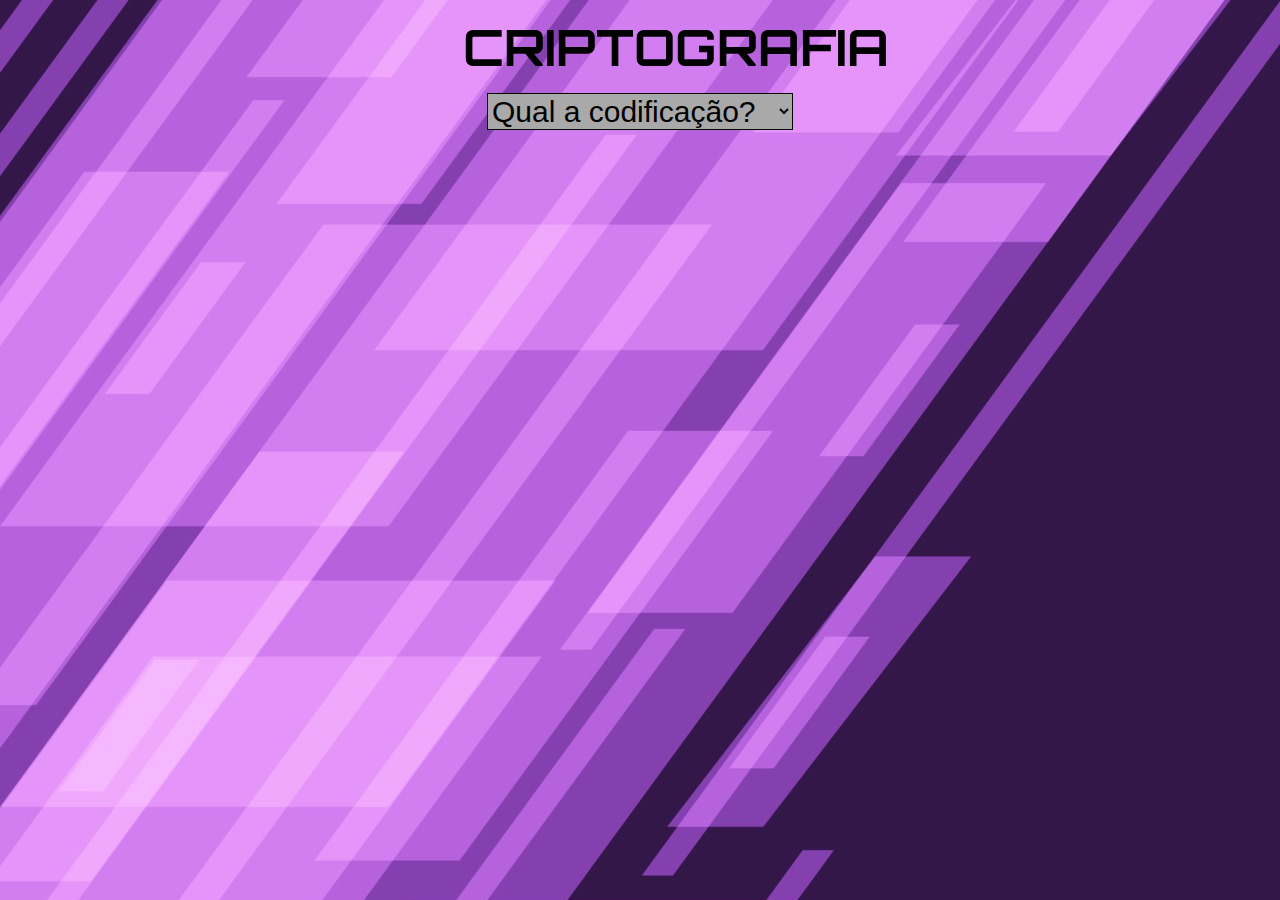
==== index.html @ 88eb62ec "alterando index.html" ====
<!DOCTYPE html>
<html lang="pt-br">

<head>
  <meta charset="UTF-8">
  <meta http-equiv="X-UA-Compatible" content="IE=edge">
  <meta name="viewport" content="width=device-width, initial-scale=1.0">
  <title>Passinho do Romano e Base64</title>
  <link rel="stylesheet" href="style.css">
  <link rel="shortcut icon" type="image/x-icon" href="padlock.ico" />
  <link href="https://fonts.googleapis.com/css?family=Orbitron:regular,500,600,700,800,900" rel="stylesheet" />
</head>

<body>
  <h1 class="titulo">CRIPTOGRAFIA</h1>

  <main class="main">
    <section>
      <div class="hero">
        <select name="" id="options" onchange="selecionarCodificacao(this)">
          <option>Qual a codificação?</option>
          <option value="base64">Base64</option>
          <option value="cifracesar">Cifra de César</option>
        </select>
      </div>
    </section>

    <section>
      <form action="">
        <div class="texto-cripto" id="codebase64" style="display: none;">
          <!-- <label for="input-texto">Digite a mensagem para ser criptografada</label> -->
          <input class="input-entrada" type="text" name="input-texto" id="input-texto"
            placeholder="insira o texto aqui">
          <input type="button" id="msg-base64-crypto" value="Codificar Mensagem" style="display: none;"
            onclick="encoderBase()">
          <input type="button" id="msg-base64-decrypto" value="Decodificar Mensagem" style="display: none;"
            onclick="decoderBase()">
          <div class="btn-base64">
            <input class="btn" type="radio" name="encriptobase" id="crypto-radio" onclick="selecionaradio(this)">
            <label for="btn-cripto">Codificar</label>
            <input class="btn" type="radio" name="encriptobase" id="btn-descripto" onclick="selecionaradio(this)">
            <label for="btn-descripto">Decodificar</label>
          </div>
          <div class="flex-column">
            <label id="">Mensagem criptografada:</label>
            <textarea id="input-saida" rows="10" cols="40"></textarea>
            <button type="button" value="copiar" id="buttonCopiarBase64" onclick="copiarBase64()">Copiar</button>
            <button type=" button" value="limpar" id="button-limpar" onclick="limparBase64()">Limpar</button>
          </div>
        </div>

        <div class="texto-cripto" id="cesar" style="display: none;">
          <input class="input-entrada" type="text" name="input-texto" id="entrada-name"
            placeholder="insira o texto aqui">
          <input type="number" id="key-entrada" maxlength="2" max="999" min="1" placeholder="00" required>
          <input type="button" id="msg-cesar-crypto" value="Codificar Mensagem" style="display: none;"
            onclick="cesarEncoder()">
          <input type="button" id="msg-cesar-decrypto" value="Decodificar Mensagem" style="display: none;"
            onclick="cesarDecoder()">
          <div class="btn-base64">
            <input class="btn" type="radio" name="encriptobase" id="crypto-radio-cesar" onclick="selecionaradio(this)">
            <label for="btn-cripto">Codificar</label>
            <input class="btn" type="radio" name="encriptobase" id="crypto-radio-cesar" onclick="selecionaradio(this)">
            <label for="btn-descripto">Decodificar</label>
          </div>
          <div class="flex-column">
            <label id="">Mensagem criptografada:</label>
            <textarea id="input-saida-cesar" rows="10" cols="40"></textarea>
            <button type="button" value="copiar" id="buttonCopiar" onclick="copiar()">Copiar</button>
            <button type="button" value="limpar" id="limpar" onclick="limparCesar()">Limpar</button>
          </div>
        </div>
      </form>
    </section>
  </main>
  <script src="script.js"></script>
</body>

</html>
---- style.css ----
* {
  margin: 0;
  padding: 0;
  box-sizing: border-box;
}

body {
  background-image: url(cripto3.jpg);
  font-family: Verdana, Geneva, Tahoma, sans-serif;
  flex-direction: column;
  font-family: 'Orbitron', sans-serif;
}



.main {
  width: 80vw;
  margin: auto;
  display: flex;
  justify-content: center;
  text-align: center;
  flex-direction: column;
  align-items: center;
}

.titulo {
  align-items: center;
  padding: 15px;
  width: 30vw;
  margin: auto;
}

.texto-cripto {
  padding: 10px;
  margin: 100px;
  margin-top: 50px;
  box-shadow: 2px 2px 2px 1px rgba(0, 0, 0, 0.2);
  background: url(cripto.jpg);
  border-radius: 0.5em;
  width: 60vw;
  height: 550px;
}

.mensagem-entrada {
  padding: 10px;
  margin: 0 10px 0 10px;
  box-shadow: 2px 2px 2px 1px rgba(0, 0, 0, 0.2);
  background-color: white;
  border-radius: 0.5em;
  width: 30vw;
  height: auto;
}

.flex-column{
  display: flex;
  flex-direction: column;
  align-items: center;
  justify-content: center;
  margin-top: 15px;
  
}



.btn {
  box-sizing: border-box;
  border: 0;
  color: white;
  font-weight: bold;
  background-color: blue;
  padding: 10px;
  margin-top: 10px;
  border-radius: 0.5em;
  width: 100px;
  height: 25px;

}

.text-input {
  border-radius: 0.5em;
  border: 1px solid rgba(0, 0, 0, 0.2);
  display: block;
  padding: 0.5em;
  width: 100%;
  height: 50px;
}

.hero{
  align-items: center;
  justify-content: center;
}

 .btn-base64{
  flex-direction: column;
  align-items: center;
  text-align: center;
  margin-left: 50px;
  margin-top: 60px;
  gap: 40px;
} 

 .button-codificador{
 flex-direction: row;
 justify-content: space-between;
  gap: 30px;
  margin-top: 50px;
} 

   /* #msg-base64-crypto{
 
} */

/* #msg-base64-decrypto{
  margin-left: 50px;
}   */

#crypto-radio{
  margin-right: 17px;
} 

input#msg-base64-crypto{
  all: unset;
  background-color: white;
  width: 200px;
  height: 40px;
  color: black;
  border-radius: 8px;
  margin-left: 380px;
  margin-top: 20px;
}

input#msg-base64-decrypto{
  all: unset;
  background-color: white;
  width: 200px;
  height: 40px;
  color: black;
  border-radius: 8px;
  margin-left: 380px;
  margin-top: 20px;
}

button#buttonCopiar{
  all: unset;
  background-color: white;
  width: 200px;
  height: 40px;
  color: black;
  border-radius: 8px;
  margin-top: 20px;
}



button#buttonCopiarBase64{
  all: unset;
  background-color: white;
  width: 200px;
  height: 40px;
  color: black;
  border-radius: 8px;
  margin-top: 20px;
}


#input-texto{
  background-color: white;
  width: 600px;
  height: 40px;
  color: black;
  border-radius: 8px;

}

label{
  font-size: 20px;
  color: black;
  background-color: white;
}

input#msg-cesar-crypto{
  all: unset;
  background-color: white;
  width: 200px;
  height: 40px;
  color: black;
  border-radius: 8px;
  margin-left: 380px;
  margin-top: 20px;
}

input#msg-cesar-decrypto{
  all: unset;
  background-color: white;;
  width: 200px;
  height: 40px;
  color: black;
  border-radius: 8px;
  margin-left: 380px;
  margin-top: 20px;
}

#entrada-name{
  background-color: white;
  width: 600px;
  height: 40px;
  color: black;
  border-radius: 8px;
}

h1{
  font-size: 50px;
  align-items: center;
  text-align: center;
  color: black;
}

textarea#input-saida{
  margin-top: 5px;
}

textarea#input-saida-cesar{
  margin-top: 5px;
}


button#button-limpar{
  all: unset;
  background-color: white;
  width: 200px;
  height: 40px;
  color: black;
  border-radius: 8px;
  margin-top: 20px;
}

button#limpar{
  all: unset;
  background-color: white;
  width: 200px;
  height: 40px;
  color: black;
  border-radius: 8px;
  margin-top: 20px;
}

select {
  background-color: darkgrey;
  border: 1px solid black;
  font-size: 30px;
  padding-right: 20px;

}

select{
  position: relative;
  font-family: Arial;
}
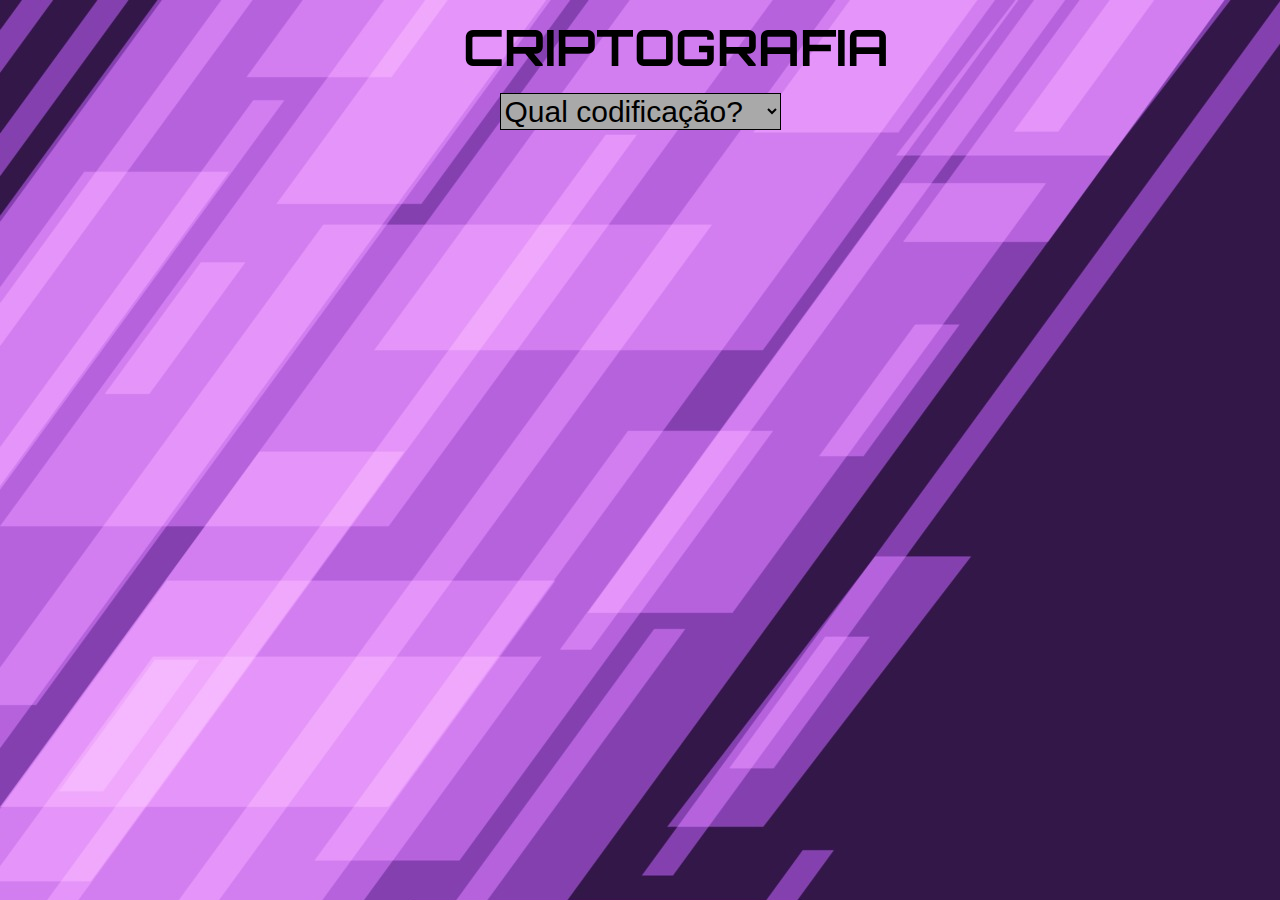
==== commit 1a9ad8cc: "alterando margin" ====
--- a/index.html
+++ b/index.html
@@ -18,7 +18,7 @@
     <section>
       <div class="hero">
         <select name="" id="options" onchange="selecionarCodificacao(this)">
-          <option>Qual a codificação?</option>
+          <option>Qual codificação?</option>
           <option value="base64">Base64</option>
           <option value="cifracesar">Cifra de César</option>
         </select>
--- a/style.css
+++ b/style.css
@@ -125,7 +125,7 @@
   height: 40px;
   color: black;
   border-radius: 8px;
-  margin-left: 380px;
+  margin-left: 400px;
   margin-top: 20px;
 }
 
@@ -136,7 +136,7 @@
   height: 40px;
   color: black;
   border-radius: 8px;
-  margin-left: 380px;
+  margin-left: 400px;
   margin-top: 20px;
 }
 
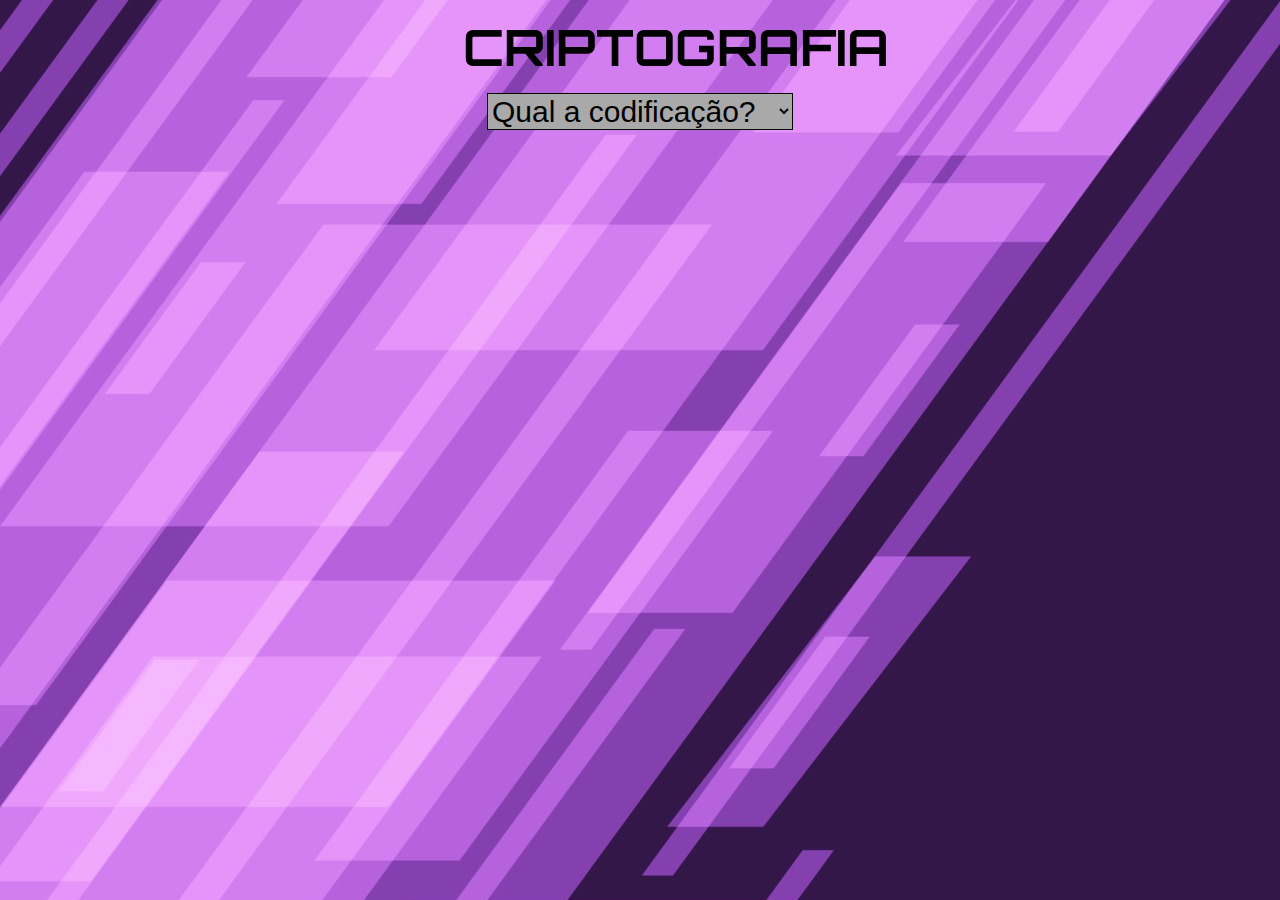
==== commit 4a230306: "alterando margin do button" ====
--- a/index.html
+++ b/index.html
@@ -18,7 +18,7 @@
     <section>
       <div class="hero">
         <select name="" id="options" onchange="selecionarCodificacao(this)">
-          <option>Qual codificação?</option>
+          <option>Qual a codificação?</option>
           <option value="base64">Base64</option>
           <option value="cifracesar">Cifra de César</option>
         </select>
@@ -31,10 +31,12 @@
           <!-- <label for="input-texto">Digite a mensagem para ser criptografada</label> -->
           <input class="input-entrada" type="text" name="input-texto" id="input-texto"
             placeholder="insira o texto aqui">
-          <input type="button" id="msg-base64-crypto" value="Codificar Mensagem" style="display: none;"
-            onclick="encoderBase()">
-          <input type="button" id="msg-base64-decrypto" value="Decodificar Mensagem" style="display: none;"
-            onclick="decoderBase()">
+          <div>
+            <input type="button" id="msg-base64-crypto" value="Codificar Mensagem" style="display: none;"
+              onclick="encoderBase()">
+            <input type="button" id="msg-base64-decrypto" value="Decodificar Mensagem" style="display: none;"
+              onclick="decoderBase()">
+          </div>
           <div class="btn-base64">
             <input class="btn" type="radio" name="encriptobase" id="crypto-radio" onclick="selecionaradio(this)">
             <label for="btn-cripto">Codificar</label>
